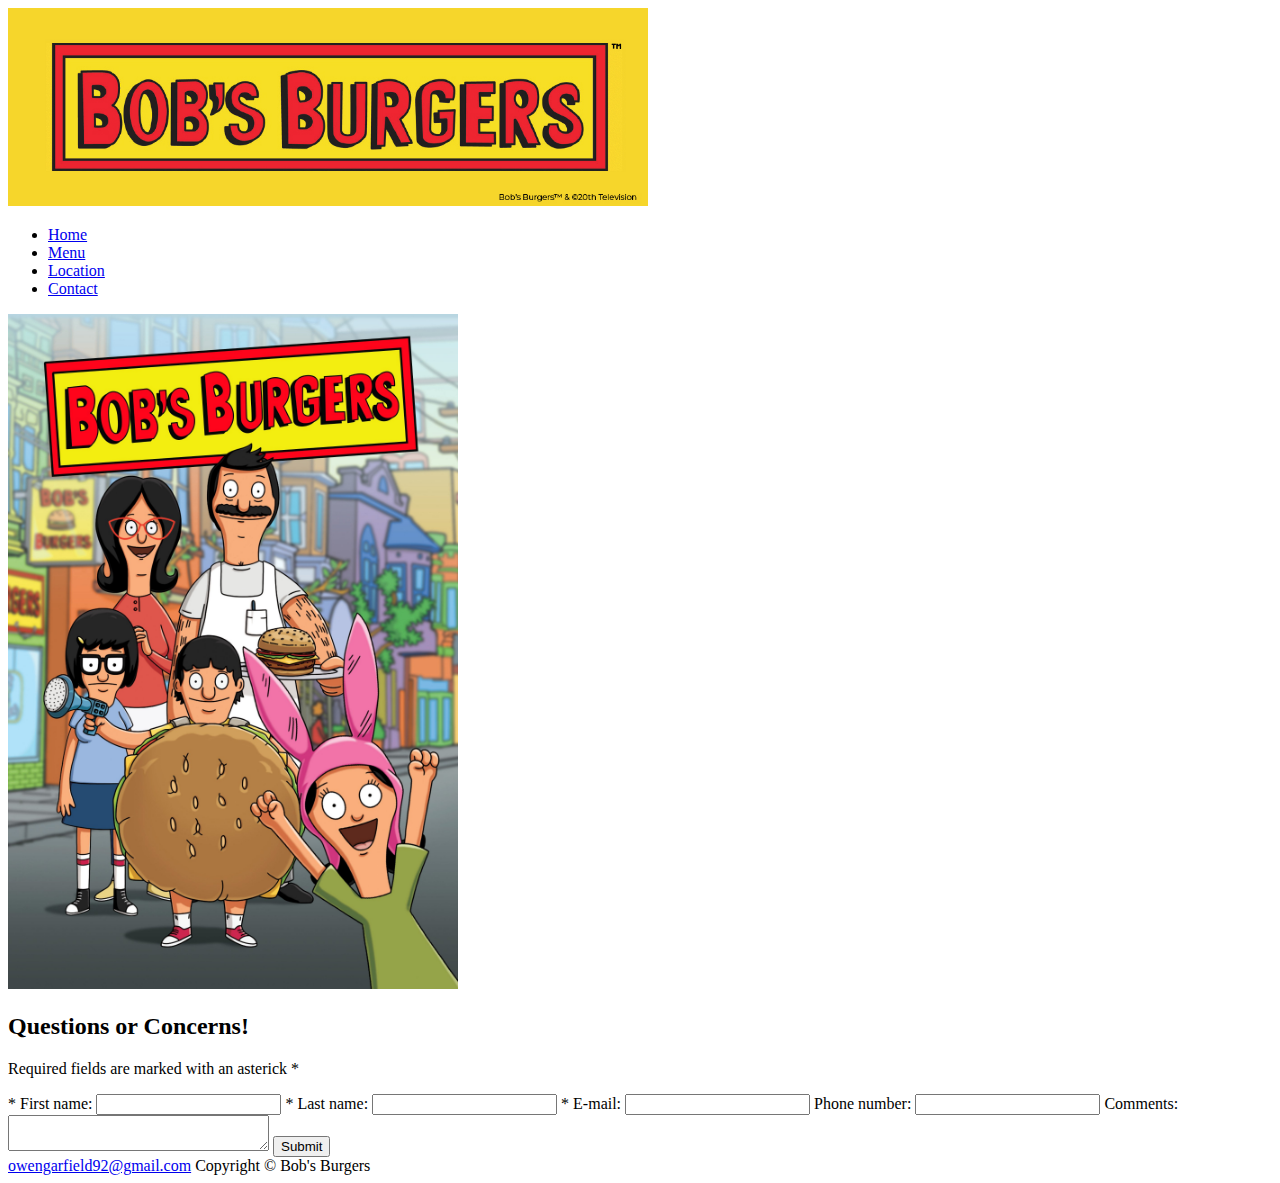
==== contactus.html @ f5cffcfa "Added Files" ====
<!DOCTYPE html>
<html lang="en">
    <head>
        <title>Bob's Burgers</title>
        <meta charset="utf-8">
        <link href="burger.css" rel="stylesheet">
    </head>
<body>
    <div id="wrapper">
        <div id="logo">
            <img src="logo.png" width="640" alt="home">
        </div>
        <nav>
            <ul>
                <li><a href="index.html">Home</a></li>
                <li><a href="menu.html">Menu</a></li>
                <li><a href="location.html">Location</a></li>
                <li><a href="contactus.html">Contact</a></li>
            </ul>
        </nav>
        <div>
            <img src="BobsBurgers.png" alt="Bobs Burgers" width="450" id="bobs-burgers-image">
        </div>
        <main>
            <div id="header">
                <h2>
                    Questions or Concerns!
                </h2>
            </div>
            <div id="meet-the-employees">
                <p class="contact">
                    Required fields are marked with an asterick *
                </p>
            <form method="post" action="https://webdevbasics.net/scripts/demo.php" class="contact">
                <label for="myFName"> * First name:</label>
                <input type="text" id="myFName" name="myFName" required="required">
                <label for="myLName"> * Last name:</label>
                <input type="text" id="myLName" name="myLName" required="required">
                <label for="email"> * E-mail:</label>
                <input type="email" id="email" name="email" required="required">
                <label for="tel"> Phone number:</label>
                <input type="tel" id="tel" name="tel">
                <label for="Comments"> Comments:</label>
                <textarea id="Comments" name="Comments" rows="2" cols="30"></textarea>
                <label for="submit"></label>
                <input type="submit" id="submit" name="submit">
            </form>
            </div>
        </main>
        <footer>
            <div>
                <a href="mailto:owengarfield92@gmail.com">owengarfield92@gmail.com</a>
                Copyright &copy; Bob's Burgers<br>
            </div>
        </footer>
    </div>
</body>
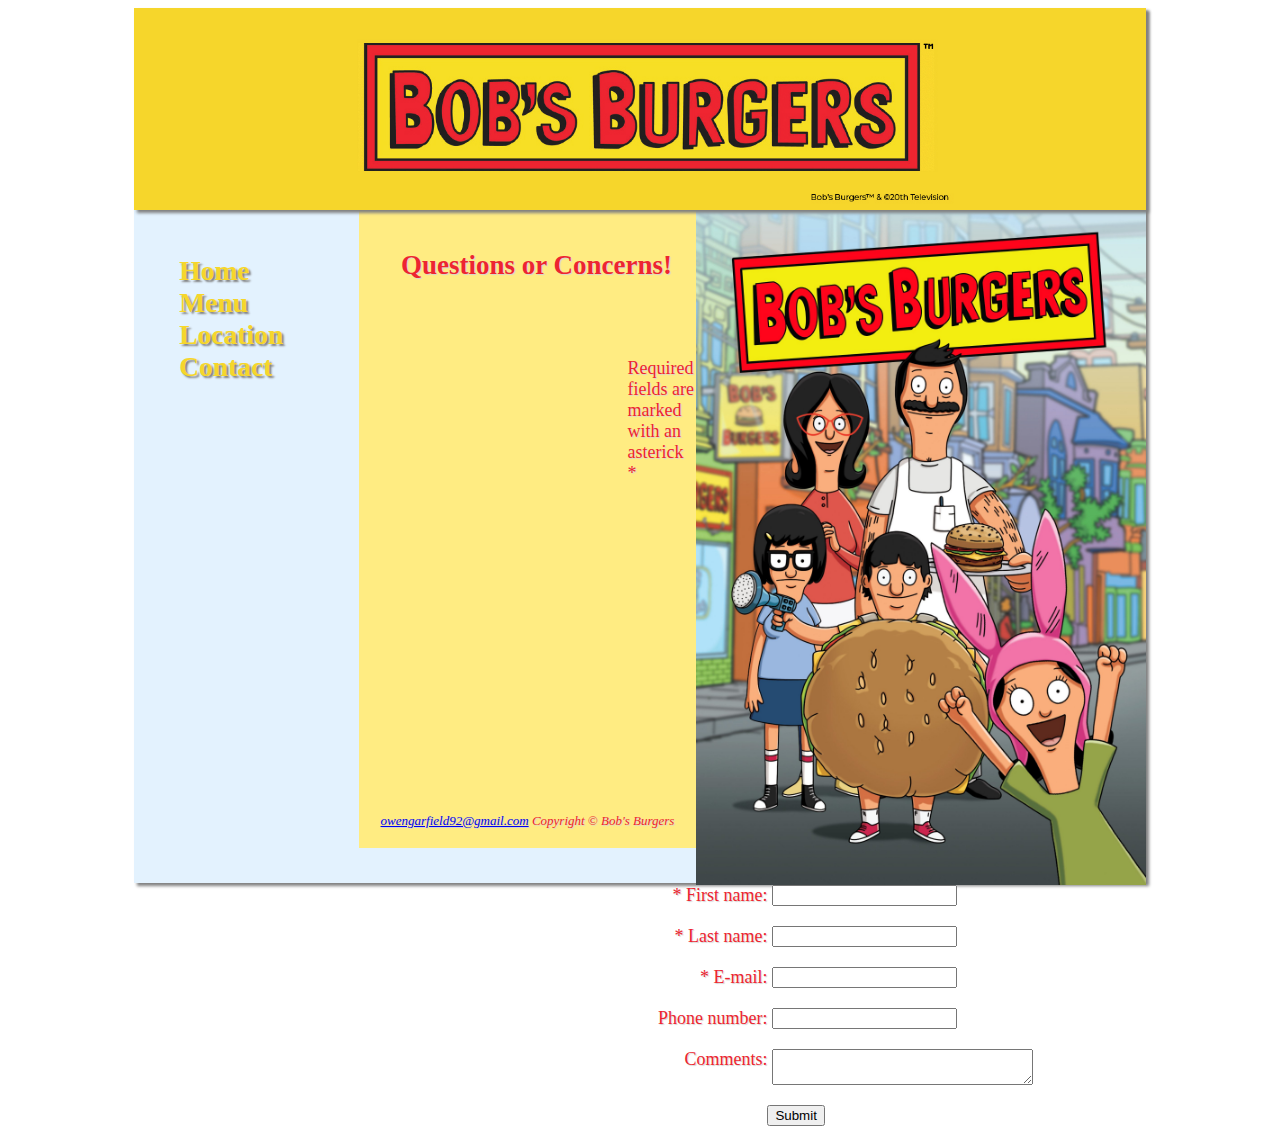
==== commit 41db03b9: "changed file names" ====
--- a/contactus.html
+++ b/contactus.html
@@ -3,7 +3,7 @@
     <head>
         <title>Bob's Burgers</title>
         <meta charset="utf-8">
-        <link href="burger.css" rel="stylesheet">
+        <link href="Burger.css" rel="stylesheet">
     </head>
 <body>
     <div id="wrapper">
--- a/Burger.css
+++ b/Burger.css
@@ -0,0 +1,119 @@
+/*colors #F6D62B for the dark yellow #FFEC82 for the light yellow #ED2530 for the red*/
+body {
+    font-family: Georgia, 'Times New Roman', Times, serif;
+}
+#header {
+    background-color: 	#FFEC82;
+    color: #ED2530;
+    margin-left: 225px;
+    padding: 1em;
+    text-align: center;
+    text-shadow: 1px 1px 1px #d4d4d4;
+    font-size:large
+}
+h3 {
+    text-align: center;
+}
+#meet-the-employees {
+    background-color: 	#FFEC82;
+    color: #ED2530;
+    text-shadow: 1px 1px 1px #d4d4d4;
+    margin-left: 225px;
+    padding: 1em;
+    height: 410px;
+    font-size: large;
+}
+footer div {
+    font-style: italic;
+    text-align: center;
+    font-size: small;
+    background-color: 	#FFEC82;
+    color: #ED2530;
+    margin-left: 225px;
+    text-shadow: 1px 1px 1px #d4d4d4;
+    padding-top: 45px;
+    padding-bottom: 19px;
+}
+#wrapper {
+    width: 80%;
+    margin-left: auto;
+    margin-right: auto;
+    box-shadow: 3px 3px 3px #808080;
+    background-color: #E3F2FE;
+    min-height: 875px;
+}
+#bobs-burgers-image {
+    float: right;
+}
+#logo {
+    text-align: center;
+    background-color: #F6D62B;
+    margin-left: auto;
+    margin-right: auto;
+    box-shadow: 3px 3px 3px #808080;
+    position: relative;
+}
+table {
+    Border: 2px solid #808080;
+    border-collapse: collapse;
+    margin-left: 45px;
+}
+tr:nth-of-type(odd) {
+    background-color: #F6D62B;
+}
+td {
+    padding: 0.5em;
+    border: 2px solid #808080;
+    text-align: center;
+}
+th {
+    padding: 0.5em;
+    border: 2px solid #808080;
+}
+label {
+    float: left;
+    display: block;
+    text-align: right;
+    width: 140px;
+    padding-right: 5px;
+}
+input {
+    display: block;
+    margin-bottom: 20px;
+}
+textarea {
+    display: block;
+    margin-bottom: 20px;
+}
+input[type="submit"] {
+    margin-left: 140px;
+}
+.contact {
+    margin-left: 250px;
+}
+nav {
+    font-weight: bold;
+    padding: 2em;
+    font-size: 140%;
+    float: left;
+    width: 128px;
+    background-color: #E3F2FE;
+}
+nav ul {
+    list-style: none;
+    margin: 0;
+    padding-left: 0;
+    font-size: 1.23em;
+    text-shadow: 2px 2px 2px #808080;
+}
+nav a {
+    text-decoration: none;
+    color: #F6D62B;
+    transition: color 2s linear;
+}
+nav a:visited {
+    color: #F6D62B;
+}
+nav a:hover {
+    color: #ED2530;
+}